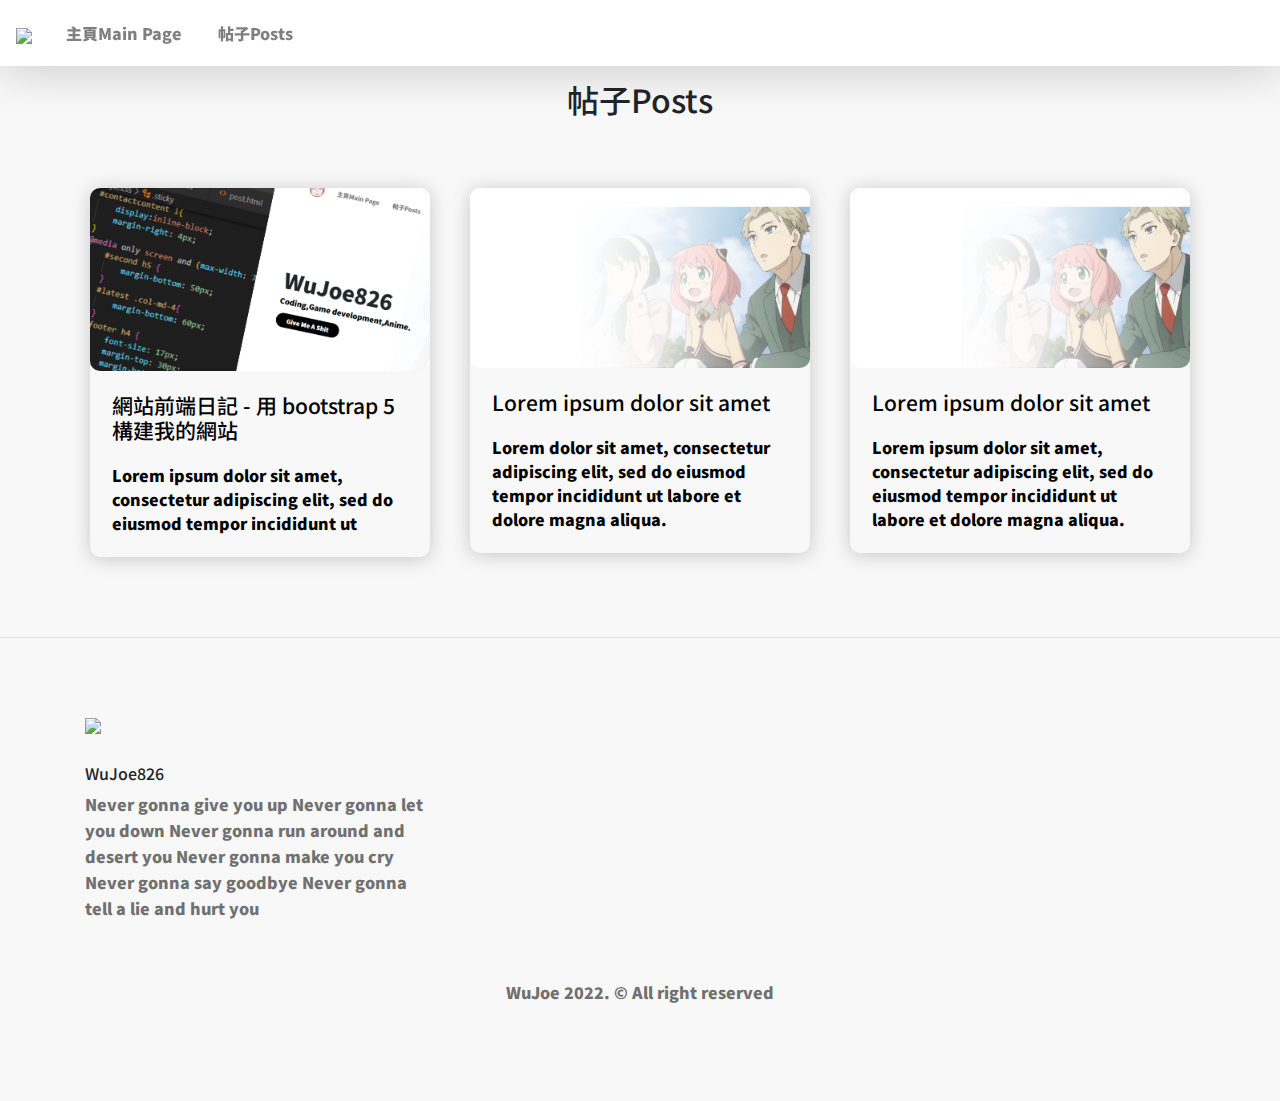
==== posts/index.html @ a026d822 "Add files via upload" ====
<!DOCTYPE html>
<html>
	
	<head>
		<meta http-equiv="Content-Type" content="text/html; charset=utf-8">
		<!-- google font -->
		<link rel="preconnect" href="https://fonts.googleapis.com">
        <link rel="preconnect" href="https://fonts.gstatic.com" crossorigin>
        <link href="https://fonts.googleapis.com/css2?family=Noto+Sans+TC:wght@900&family=Open+Sans:wght@500&display=swap" rel="stylesheet">
		<!-- bootstrap 5 -->
		<link rel="stylesheet" href="https://stackpath.bootstrapcdn.com/bootstrap/4.3.1/css/bootstrap.min.css" integrity="sha384-ggOyR0iXCbMQv3Xipma34MD+dH/1fQ784/j6cY/iJTQUOhcWr7x9JvoRxT2MZw1T" crossorigin="anonymous">
		<script src="https://code.jquery.com/jquery-3.3.1.slim.min.js" integrity="sha384-q8i/X+965DzO0rT7abK41JStQIAqVgRVzpbzo5smXKp4YfRvH+8abtTE1Pi6jizo" crossorigin="anonymous"></script>
		<script src="https://cdnjs.cloudflare.com/ajax/libs/popper.js/1.14.7/umd/popper.min.js" integrity="sha384-UO2eT0CpHqdSJQ6hJty5KVphtPhzWj9WO1clHTMGa3JDZwrnQq4sF86dIHNDz0W1" crossorigin="anonymous"></script>
		<script src="https://stackpath.bootstrapcdn.com/bootstrap/4.3.1/js/bootstrap.min.js" integrity="sha384-JjSmVgyd0p3pXB1rRibZUAYoIIy6OrQ6VrjIEaFf/nJGzIxFDsf4x0xIM+B07jRM" crossorigin="anonymous"></script>
		<script src="https://kit.fontawesome.com/a9960ca8fd.js" crossorigin="anonymous"></script>
		<meta name="viewport" content="width=device-width, initial-scale=1, shrink-to-fit=no">
		<link rel="stylesheet" href="/css/style.css">
		<title>帖子 | WuJoe's Blog</title>
		<link rel="icon" href="/favicon.ico" />
		
	</head>
	
	<body>
		
        <header>
		    <div class='container'>
				<nav class="navbar navbar-expand-lg navbar-light"role='navigation'>
				  <a class="navbar-brand" href="/"><img src='/images/favicon.ico' width='40'></a>
				  <button class="navbar-toggler" type="button" data-toggle="collapse" data-target="#navbarSupportedContent" aria-controls="navbarSupportedContent" aria-expanded="false" aria-label="Toggle navigation">
				    <span class="navbar-toggler-icon"></span>
				  </button>
				
				  <div class="collapse navbar-collapse" id="navbarSupportedContent">
				    <ul class="navbar-nav mr-auto">
				      <li class="nav-item">
				        <a class="nav-link" href="/">主頁Main Page</a>
					  <li class="nav-item">
						<a class="nav-link" href="/posts/">帖子Posts</a> 
				    </ul>
				  
				  </div>
				</nav>
			</div>
        </header>

        <section id='latest'>	        
	        <div class="container">
		        <div class='row'>
					<div class='col-md-12 text-center'>
					    <h3 id="posttitle">帖子Posts</h3>
					  	<div class='row'>
						  	<div class='col-md-4 text-left'>
							  	<div class='outer'>
								  	<a href='/posts/blog_cong_diary_bs5/'>
									  	<div class='upper'>
											<img src='/images/posts/blog_cong_diary_bs5/blog_cong_diary_bs5.png'>
											<div class='innertext'>
											</div>
									  	</div>
									  	<div class='lower'>
										  	<h3>網站前端日記 - 用 bootstrap 5 構建我的網站</h3>
										  	<span>Lorem ipsum dolor sit amet, consectetur adipiscing elit, sed do eiusmod tempor incididunt ut</span><br>
									  	</div>
								  	</a>
							  	</div>
						  	</div>
						  	<div class='col-md-4 text-left'>
							  	<div class='outer'>
								  	<a href='single.html'>
									  	<div class='upper'>
											<img src='/images/mainbg.png'>
											<div class='innertext'>
											</div>
									  	</div>
									  	<div class='lower'>
										  	<h3>Lorem ipsum dolor sit amet</h3>
										  	<span>Lorem dolor sit amet, consectetur adipiscing elit, sed do eiusmod tempor incididunt ut labore et dolore magna aliqua.</span><br>
									  	</div>
								  	</a>
							  	</div>
						  	</div>
						  	<div class='col-md-4 text-left'>
							  	<div class='outer'>
								  	<a href='single.html'>
									  	<div class='upper'>
											<img src='/images/mainbg.png'>
											<div class='innertext'>
											</div>
									  	</div>
									  	<div class='lower'>
										  	<h3>Lorem ipsum dolor sit amet</h3>
										  	<span>Lorem ipsum dolor sit amet, consectetur adipiscing elit, sed do eiusmod tempor incididunt ut labore et dolore magna aliqua.</span><br>
									  	</div>
								  	</a>
							  	</div>
						  	</div>						
					  	</div>
					  </div>
			    <div>
	        </div>               
		</section>
        <footer>	        
	        <div class="container">
		        <div class='row'>
					  <div class='col-md-4 text-left'>
						<img src='/images/favicon.ico' width='50'>
						<h6>WuJoe826<h6>
					    <p>	Never gonna give you up
							Never gonna let you down
							Never gonna run around and desert you
							Never gonna make you cry
							Never gonna say goodbye
							Never gonna tell a lie and hurt you</p>
					  </div>
		        </div>
	        </div>	        
			<div class="container">
		        <div class='row'>
					  <div class='col-md-8 offset-md-2 text-center'>
						<p>
							<br>
						</p>
						<p>WuJoe 2022. © All right reserved</p>
					  </div>
			    <div>
	        </div>
        </footer>
		
		<script src='/js/script.js'></script>
	</body>
</html>
---- css/style.css ----
h1,h2,h3,h4,h5,h6{
	font-family: 'Noto Sans TC', sans-serif;
}
p,a,span,li,label{
	font-family: 'Noto Sans TC', sans-serif;
	font-weight: 900;
}
img{
	max-width:100%;
}
#intro p.lead{
	color: rgb(0, 0, 0);
	line-height: 31px;
}
/* navbar */ 
nav li{
	margin: 5px 10px;
	color: black;
}
.navbar {
	position: fixed;
	width: 100%;
	left: 0;
	top: 0px;
	z-index: 9999;
	box-shadow: 0 2px 50px 0 rgba(0, 0, 0, 0.2);
	/*backdrop-filter: blur(15px);*/
	background-color: #ffffff;
	opacity: 0.999999;
}
/*intro jumbotron in the main page*/
#intro h1{
	color: white;
	/*color: black;*/
}
#intro h6{
	color: rgb(255, 255, 255);
	/*color: black;*/
}
#intropost1 .jumbotron{
	background: url('../pictures/posts/blog_cong_diary_bs5/blog_cong_diary_bs5.png');
	background-size: cover;
    background-repeat: no-repeat;
	background-position: 50%;
    height: 80vh;
    margin-bottom: 0px;
}
#intro .jumbotron{
	background: url('../pictures/apps.6331.13972495934176350.77374748-b1f4-42eb-b7d2-da8e40deb642.jfif');
	background-size: cover;
    background-repeat: no-repeat;
	background-position: 50%;
    height: 80vh;
    margin-bottom: 0px;
}
#intro .jumbotron .container{
	position:relative;
    top: 50%;
    transform: translate(0, -50%);
}
#intro .btn{
	margin-top: 10px;
}
.btn{
    /*background-color: #000000;*/
	background-color: #ffffff;
    padding: 7px 20px;
    border-radius: 20px;
    border: none;  
	/*color: white;*/
	color: black;
	font-family: 'Noto Sans TC', sans-serif;
}
.btn :visited{
    /*background-color: #000000;*/
	background-color: #ffffff;
    padding: 7px 20px;
    border-radius: 20px;
    border: none;  
	/*color: white;*/
	color: black;
	font-family: 'Noto Sans TC', sans-serif;
}
.btn:hover{
	background-color: #008cff!important;
	font-family: 'Noto Sans TC', sans-serif;
    /*color: rgb(255, 255, 255);*/
	color: black;
}
#second{
	padding: 80px 0px;
}
#second h3, #latest h3{
	margin-bottom: 70px;
	font-size: 32px;
}
#second img{
	border-radius: 100%;
    width: 108px;
}
#second h5{
	margin-top: 22px;
    font-size: 16px;
}
p{
	font-size: 16px;
    line-height: 26px;
    color: #707070;
}
p.lead{
	color: black;
	line-height: 31px;
}
#latest {
	background: rgb(248, 248, 248);
	padding: 80px 0px;
}

#latest .upper{
	position:relative;
}
#latest .innertext{
	position:absolute;
	bottom:20px;
	left:30px;
}
#latest .innertext span{
	background: #ffffff;
    padding: 5px 16px;
    border-radius: 30px;
	opacity: 0.5;
}
#latest h4{
	font-size: 19px;
    margin-top: 25px;
}
#posttitle h3{
	margin-top: 20px;
}
#latest .lower{
	    padding: 22px;

}
#latest .col-md-4 .outer{
	box-shadow: 0 2px 20px 0 rgba(0,0,0,0.2);
	padding: 0px;
	margin: 0 5px;
	border-radius: 10px;
}
#latest .lower h3{
	font-size: 21px;
	margin-bottom: 20px;
}
#latest a{
	color:black;
}
#latest a{
	color:black;
	text-decoration: none;
}
#latest i{
	margin-right:5px;
}

#email{
	padding: 80px 0px
}
footer{
	padding: 80px 0px
}
footer{
	background: rgb(248, 248, 248);
	border-top: 1px solid rgba(0,0,0,0.09);
}
footer img{
	margin-bottom: 30px;
}
footer h4{
	font-size: 20px;
    margin-bottom: 35px;

}
footer ul{
	list-style: none;
    padding: 0;
}
footer ul a{
	color: #707070;
}
footer a{
	color:#707070;
}
footer a:hover{
	color:#00c3ff;
}
footer ul a:hover{
	color: #707070;
	text-decoration: none;
	opacity: 0.8;
}
footer ul li{
	margin-bottom: 10px;
}
footer ul{
	float: left;
    margin-right: 46px;
}
#latest .thehead h3{
    margin-bottom: 7px;
    font-size: 32px;

}

#latest .thehead p{
    margin-bottom: 80px;


}
#latest .thehead .col-md-4 p{
	margin-bottom: 0px;
    margin-top: 25px;
}
#latest .thehead h3.notag{
	margin-bottom: 88px;
}
.card-header .btn,.card-header .btn:hover{
	background:none!important;
	color:rgb(0, 0, 0);
}
#intro .jumbotron.jumbotron2{
	height: 400px;
}
#singlecontent{
	padding: 80 0px;
}
#singlecontent h4{
	margin-top:50px;
}
.btn2{
    color: #707070;
    border: 1px solid #707070;
    padding: 10px 24px;
    border-radius: 20px;
    margin-top: 3px;
    display: inline-block;
}
.btn2:hover{
	text-decoration: none;
	opacity: 0.8;
	color: #707070;
}
.cinner{
	position:relative;
    top: 50%;
    transform: translate(0, -50%);
}
/*Scrollbar width */
::-webkit-scrollbar {
  width: 10px;
  height: 10px;
}

/*Scrollbar Track */
::-webkit-scrollbar-track {
  border-radius: 10px;
}

/*Scrollbar Handle */
::-webkit-scrollbar-thumb {
  background: rgb(117, 117, 117);
  border-radius: 10px;
}
#postcontent{
	margin: 50px;
}
#postcontent h4{
	color: #414141;
}
#postcontent a{
    color: #006eff;
}
code{
	background:rgb(250, 233, 233);
	border-radius: 3px;
	font-size: 17px;
	font-family: monospace;
}
label {
    background: #f4f4f4;
    border: 1px solid #ddd;
    border-left: 3px solid rgb(0, 0, 0);
    color: #666;
    page-break-inside: avoid;
    font-family: monospace;
    font-size: 15px;
    line-height: 1.6;
    margin-bottom: 1.6em;
    max-width: 100%;
    overflow: auto;
    padding: 1em 1.5em;
    display: block;
    word-wrap: break-word;
}
#latest img{
	border-radius: 10px;
}

@media only screen and (max-width: 768px) {
	#second h5 {
	    margin-bottom: 50px;
	}
	#latest .col-md-4{
		margin-bottom: 60px;
	}
	#post .col-md-4{
		margin-bottom: 60px;
	}
	footer h4 {
	    font-size: 17px;
	    margin-top: 30px;
	    margin-bottom: 18px;
	}
}
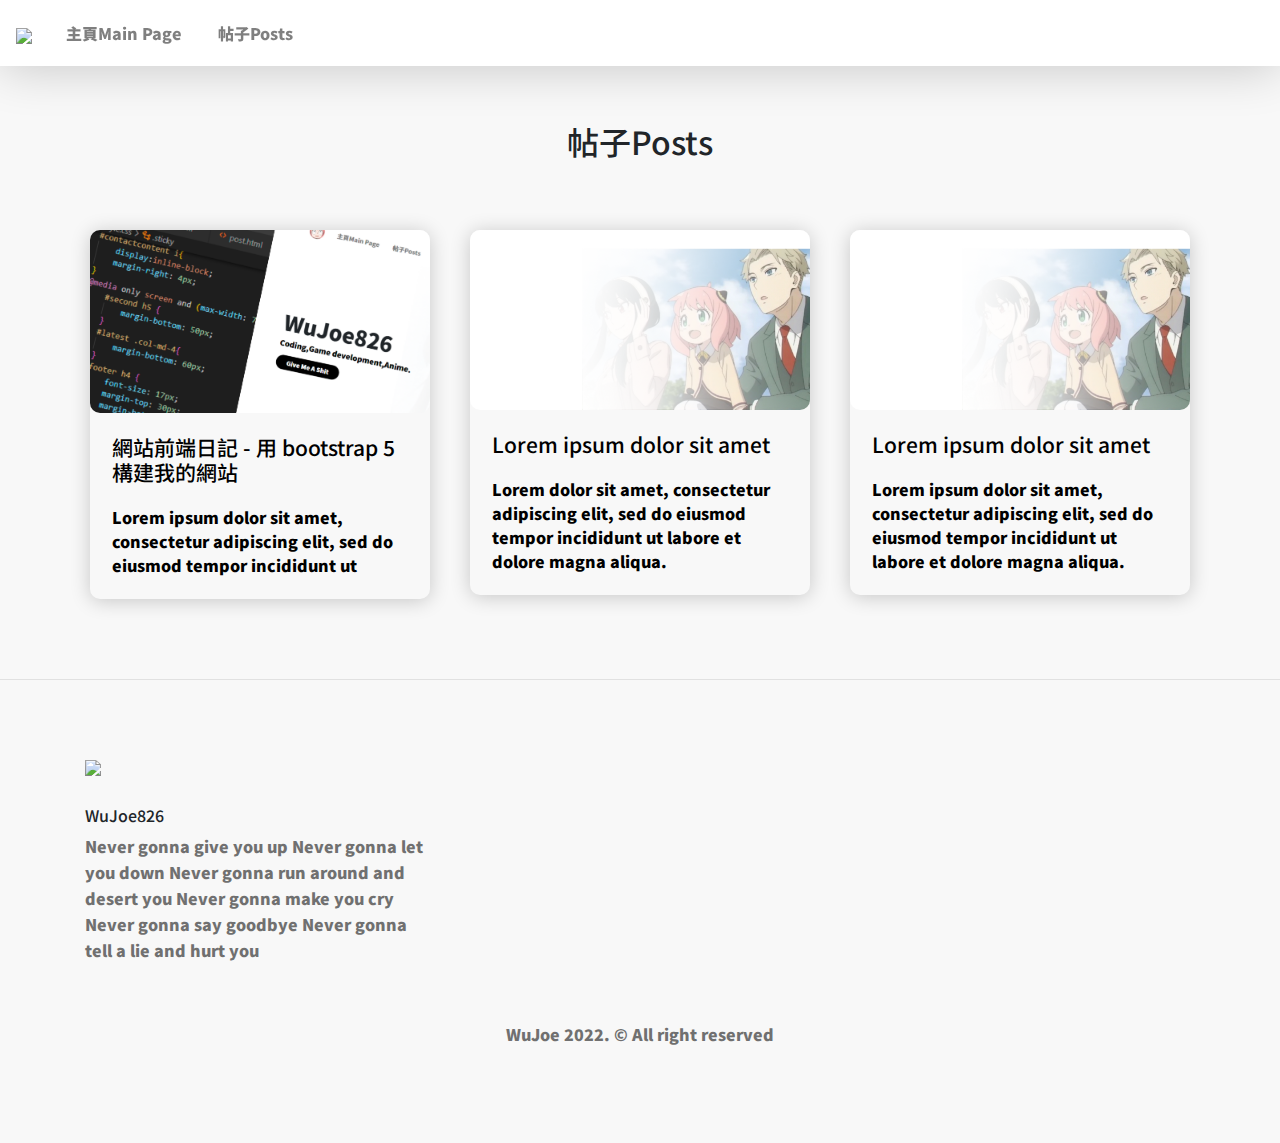
==== commit 14c634b1: "Update index.html" ====
--- a/posts/index.html
+++ b/posts/index.html
@@ -47,7 +47,8 @@
 	        <div class="container">
 		        <div class='row'>
 					<div class='col-md-12 text-center'>
-					    <h3 id="posttitle">帖子Posts</h3>
+					    <p><br></p>
+					    <h3>帖子Posts</h3>
 					  	<div class='row'>
 						  	<div class='col-md-4 text-left'>
 							  	<div class='outer'>
@@ -128,4 +129,4 @@
 		
 		<script src='/js/script.js'></script>
 	</body>
-</html>+</html>
